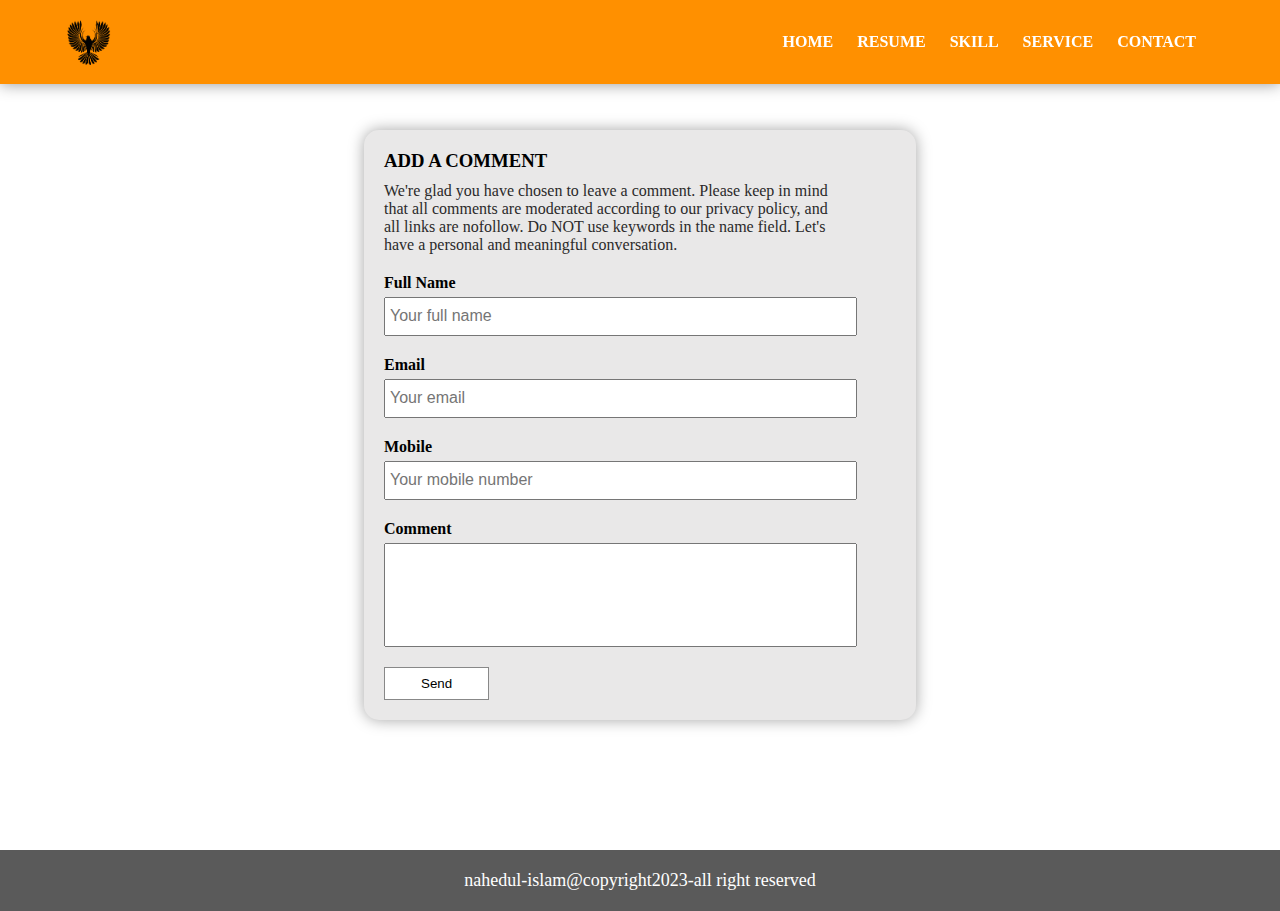
==== contact/contact.html @ 4776b13e "first commit" ====
<!DOCTYPE html>
<html lang="en">
  <head>
    <meta charset="UTF-8" />
    <meta http-equiv="X-UA-Compatible" content="IE=edge" />
    <meta name="viewport" content="width=device-width, initial-scale=1.0" />
    <title>Resume</title>
    <link
      rel="icon"
      type="image/x-icon"
      href="https://cdn-icons-png.flaticon.com/512/2958/2958908.png"
    />
    <link rel="stylesheet" href="./contact.css" />
  </head>
  <body>
    <div class="navbar">
      <div class="navbar-box container">
        <div class="logo">
          <img src="../assets/logo.png" />
        </div>
        <div class="nav-menu">
          <li><a href="../index.html">Home</a></li>
          <li><a href="../resume/resume.html">Resume</a></li>
          <li><a href="../skill/skill.html">Skill</a></li>
          <li><a href="">Service</a></li>
          <li><a href="../contact/contact.html">Contact</a></li>
        </div>
      </div>
    </div>
    <div class="contact">
      <div class="contact-box">
        <h3>ADD A COMMENT</h3>
        <p>
          We're glad you have chosen to leave a comment. Please keep in mind
          that all comments are moderated according to our privacy policy, and
          all links are nofollow. Do NOT use keywords in the name field. Let's
          have a personal and meaningful conversation.
        </p>
        <form>
          <div>
            <p>Full Name</p>
            <input type="text" placeholder="Your full name" required />
          </div>
          <div>
            <p>Email</p>
            <input type="text" placeholder="Your email" required />
          </div>
          <div>
            <p>Mobile</p>
            <input type="text" placeholder="Your mobile number" />
          </div>
          <div>
            <p>Comment</p>
            <input style="height: 80px" type="text" placeholder="" required />
          </div>
          <div>
            <button>Send</button>
          </div>
        </form>
      </div>
    </div>
    <div class="footer">
      <p>nahedul-islam@copyright2023-all right reserved</p>
    </div>
  </body>
</html>
---- contact/contact.css ----
* {
  margin: 0px;
  padding: 0px;
}
body {
  box-sizing: border-box;
}
li {
  list-style: none;
}
a {
  text-decoration: none;
}
::-webkit-scrollbar {
  width: 8px;
  z-index: 111111111;
}

/* Track */
::-webkit-scrollbar-track {
  background-color: #5a5a5a;
}

/* Handle */
::-webkit-scrollbar-thumb {
  background-color: #270101;
  border-radius: 5px;
}

.container {
  width: 90%;
  margin: 0px auto;
  display: block;
}

/* Navbar CSS */
.navbar {
  position: fixed;
  width: 100%;

  background: rgba(255, 144, 0);
  box-shadow: 0px 0px 15px 0px #0000006b;
  /* margin-bottom: 30px; */
  z-index: 111111;
}
.navbar-box {
  padding: 15px 0px;

  display: flex;
  justify-content: space-between;
  align-items: center;
}
.logo > img {
  height: 50px;
  width: 50px;
  border-radius: 50%;
}

.nav-menu > li {
  display: inline-block;
  margin-right: 20px;
}

.nav-menu > li > a {
  font-size: 16px;
  color: #fff;
  text-transform: uppercase;
  font-weight: bold;
}

.nav-menu > li > a:hover {
  color: rgb(54, 10, 2);
}

/* Contact */
.contact {
  /* margin-top: 80px; */
  padding: 130px 0px;
  display: flex;
  justify-content: center;
}
.contact-box {
  width: 40%;
  box-shadow: 0px 0px 15px 0px #a5a5a5;
  padding: 20px;
  background: #e9e8e8;

  border-radius: 15px;
  /* margin: 0px auto; */
}
.contact-box > p {
  margin-top: 10px;
  color: #2b2a2a;
  width: 90%;
}
form > div {
  width: 90%;
  margin-top: 20px;
}
form > div > p {
  font-weight: 700;
  margin-bottom: 5px;
}
form > div > input {
  width: 100%;
  padding: 10px 4px;
}
form > div > input::placeholder {
  font-size: 16px;
}
form > div > button {
  /* margin: 0px auto; */
  display: block;
  padding: 8px 36px;
  cursor: pointer;
  /* border-radius: 20px; */
  border: 1px solid #888888;
  background-color: #fff;
}

/* Footer CSS */
.footer {
  width: 100%;
  background: #5a5a5a;
  text-align: center;
  padding: 20px 0px;
  color: #fff;
  font-size: 18px;
}
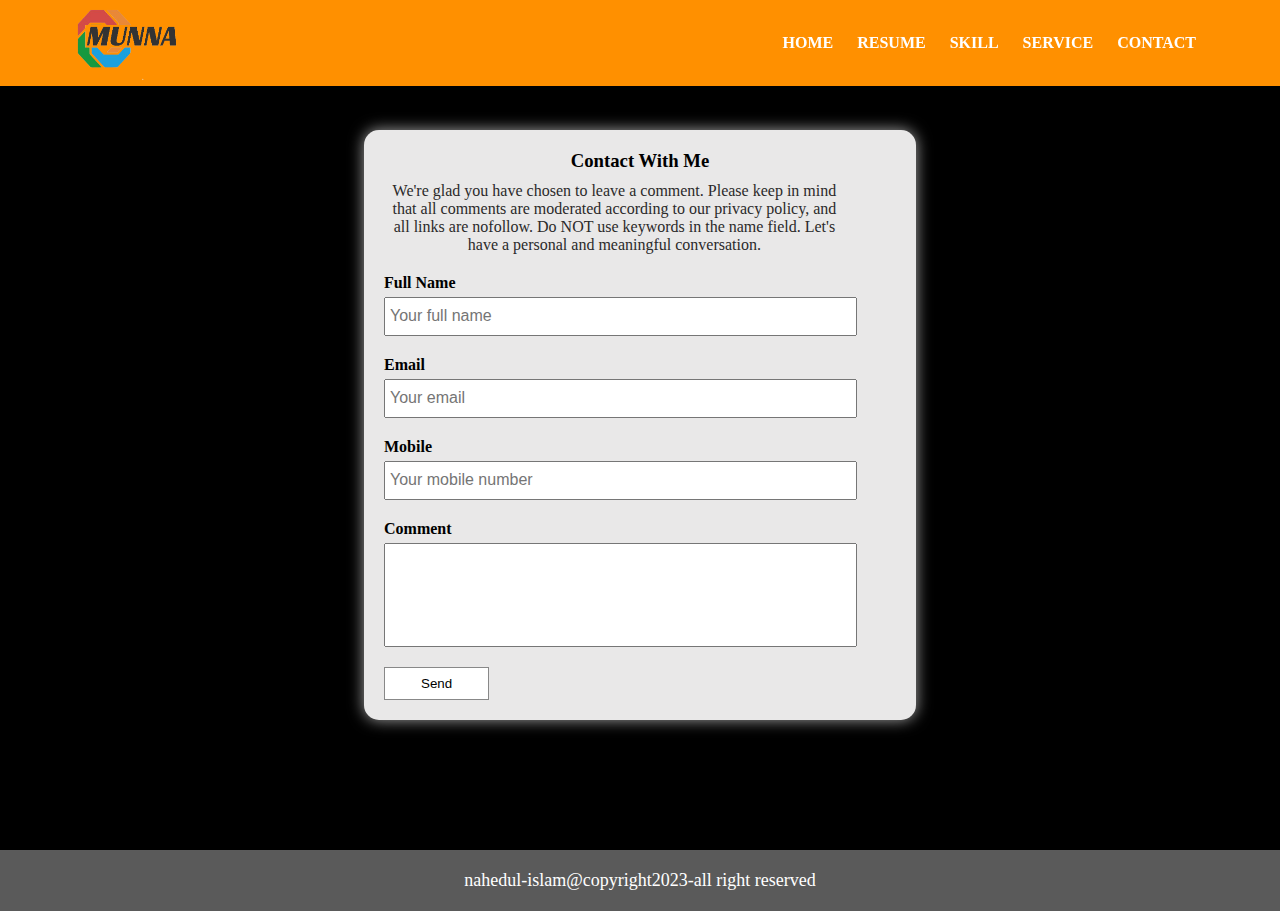
==== commit 52129242: "first comment" ====
--- a/contact/contact.html
+++ b/contact/contact.html
@@ -29,8 +29,8 @@
     </div>
     <div class="contact">
       <div class="contact-box">
-        <h3>ADD A COMMENT</h3>
-        <p>
+        <h3 style="text-align: center;">Contact With Me</h3>
+        <p  style="text-align: center;">
           We're glad you have chosen to leave a comment. Please keep in mind
           that all comments are moderated according to our privacy policy, and
           all links are nofollow. Do NOT use keywords in the name field. Let's
--- a/contact/contact.css
+++ b/contact/contact.css
@@ -4,6 +4,7 @@
 }
 body {
   box-sizing: border-box;
+  background-color: rgb(0, 0, 0);
 }
 li {
   list-style: none;
@@ -44,15 +45,15 @@
   z-index: 111111;
 }
 .navbar-box {
-  padding: 15px 0px;
+  padding: 1px 0px;
 
   display: flex;
   justify-content: space-between;
   align-items: center;
 }
 .logo > img {
-  height: 50px;
-  width: 50px;
+  height: 80px;
+  width: 130px;
   border-radius: 50%;
 }
 
